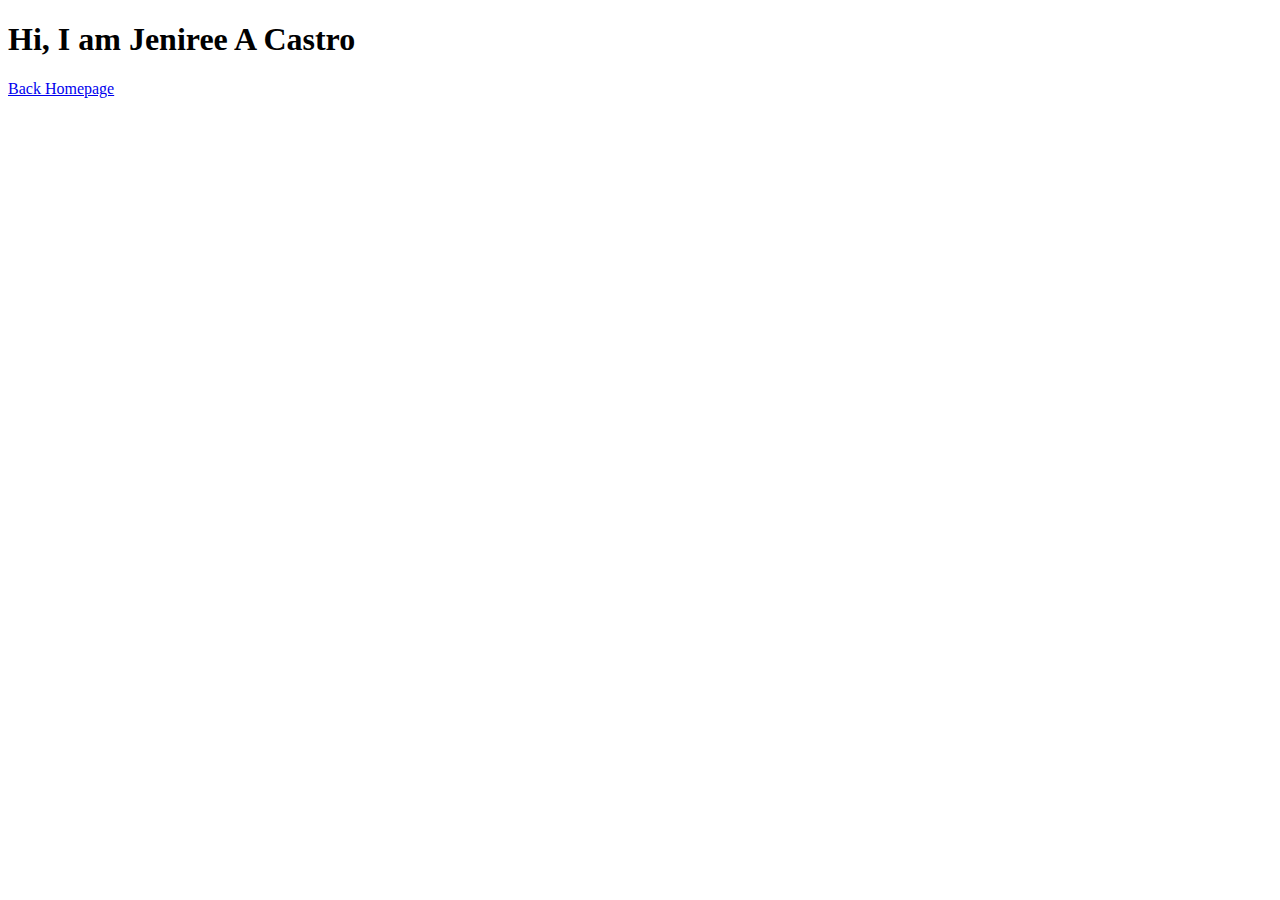
==== about.html @ 88c57f3f "added bootstrap" ====
<!DOCTYPE html>
<html lang="en">
  <head>
    <meta charset="UTF-8" />
    <meta http-equiv="X-UA-Compatible" content="IE=edge" />
    <meta name="viewport" content="width=device-width, initial-scale=1.0" />
    <title>Document</title>
    <link rel="stylesheet" href="css/style.css" />
    <link
      href="https://cdn.jsdelivr.net/npm/bootstrap@5.2.0-beta1/dist/css/bootstrap.min.css"
      rel="stylesheet"
      integrity="sha384-0evHe/X+R7YkIZDRvuzKMRqM+OrBnVFBL6DOitfPri4tjfHxaWutUpFmBp4vmVor"
      crossorigin="anonymous"
    />
  </head>
  <body>
    <h1 class="name">Hi, I am Jeniree A Castro</h1>
    <a href="/index.html">Back Homepage</a>
  </body>
</html>
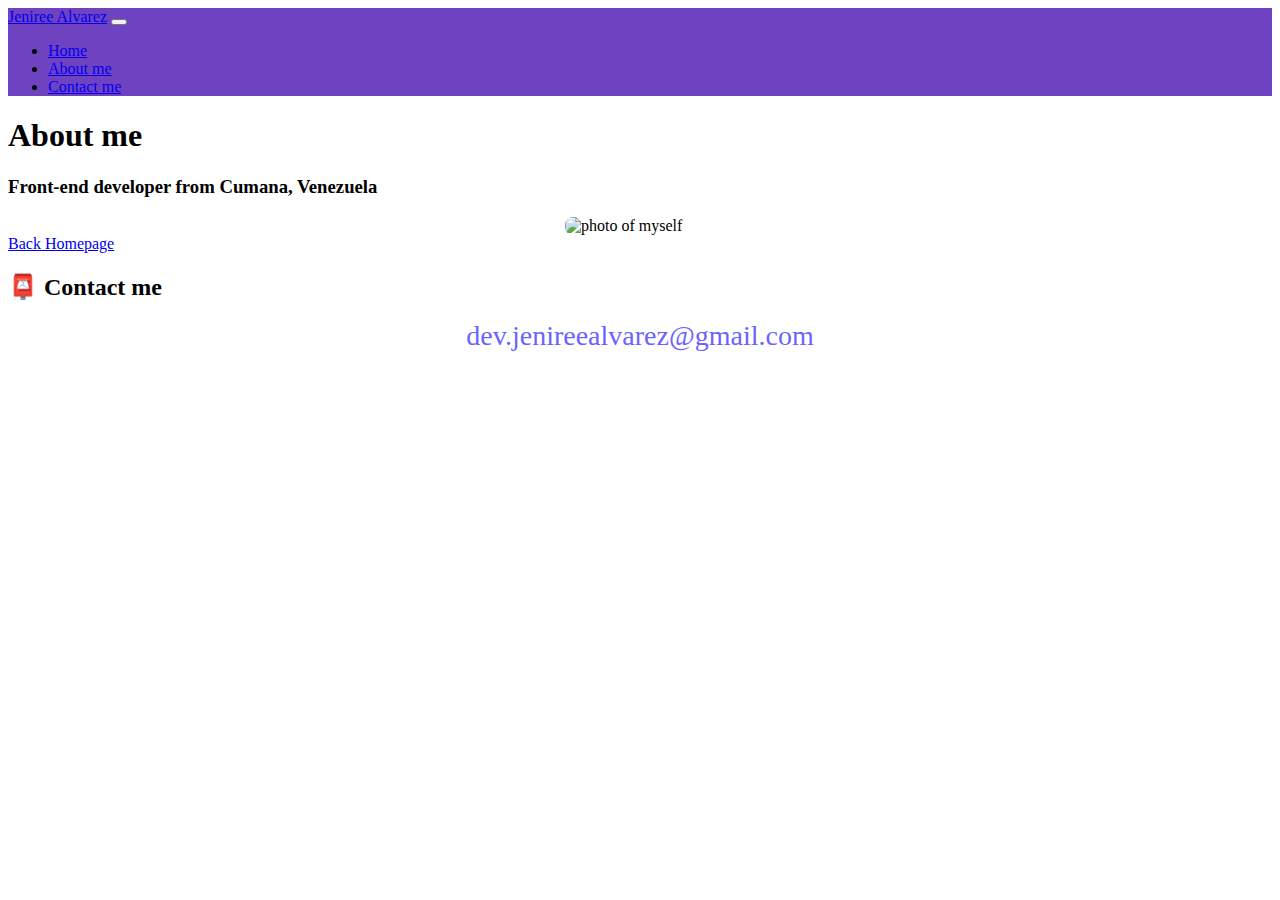
==== commit e851efd0: "updated HTML and CSS" ====
--- a/about.html
+++ b/about.html
@@ -4,7 +4,7 @@
     <meta charset="UTF-8" />
     <meta http-equiv="X-UA-Compatible" content="IE=edge" />
     <meta name="viewport" content="width=device-width, initial-scale=1.0" />
-    <title>Document</title>
+    <title>Portafolio</title>
     <link rel="stylesheet" href="css/style.css" />
     <link
       href="https://cdn.jsdelivr.net/npm/bootstrap@5.2.0-beta1/dist/css/bootstrap.min.css"
@@ -12,9 +12,53 @@
       integrity="sha384-0evHe/X+R7YkIZDRvuzKMRqM+OrBnVFBL6DOitfPri4tjfHxaWutUpFmBp4vmVor"
       crossorigin="anonymous"
     />
+    <script
+      src="https://cdn.jsdelivr.net/npm/bootstrap@5.0.0-beta2/dist/js/bootstrap.bundle.min.js"
+      integrity="sha384-b5kHyXgcpbZJO/tY9Ul7kGkf1S0CWuKcCD38l8YkeH8z8QjE0GmW1gYU5S9FOnJ0"
+      crossorigin="anonymous"
+    ></script>
   </head>
   <body>
-    <h1 class="name">Hi, I am Jeniree A Castro</h1>
+    <nav class="navbar navbar-dark" style="background-color: #6f42c1">
+      <div class="container">
+        <a class="navbar-brand" href="index.html">Jeniree Alvarez</a>
+        <button
+          class="navbar-toggler"
+          type="button"
+          data-bs-toggle="collapse"
+          data-bs-target="#navbarNav"
+          aria-controls="navbarNav"
+          aria-expanded="false"
+          aria-label="Toggle navigation"
+        >
+          <span class="navbar-toggler-icon"></span>
+        </button>
+        <div class="collapse navbar-collapse" id="navbarNav">
+          <ul class="navbar-nav">
+            <li class="nav-item">
+              <a class="nav-link active" aria-current="page" href="index.html"
+                >Home</a
+              >
+            </li>
+            <li class="nav-item">
+              <a class="nav-link" href="about.html">About me</a>
+            </li>
+            <li class="nav-item">
+              <a class="nav-link" href="about.html#contact">Contact me</a>
+            </li>
+          </ul>
+        </div>
+      </div>
+    </nav>
+    <h1 class="text-center">About me</h1>
+    <h3 class="text-center">Front-end developer from Cumana, Venezuela</h3>
+    <img src="me.jpg" alt="photo of myself" />
     <a href="/index.html">Back Homepage</a>
+    <div id="contact" class="mt-5">
+      <h2 class="text-center">📮 Contact me</h2>
+      <a href="mailto:dev.jenireealvarez@gmail.com" class="email-link">
+        dev.jenireealvarez@gmail.com
+      </a>
+    </div>
   </body>
 </html>
--- a/css/style.css
+++ b/css/style.css
@@ -0,0 +1,55 @@
+:root {
+  --primary-color: #6c63ff;
+  --secondary-color: #f5f2fe;
+  --box-shadow: 0 5px 10px rgba(0, 0, 0, 0.3);
+}
+
+.navigation-links {
+  display: flex;
+  margin-top: 40px;
+  justify-content: center;
+}
+
+.navigation-links a {
+  margin: 20px;
+  border-radius: 4px;
+  padding: 20px 15px;
+  text-decoration: none;
+  text-transform: capitalize;
+}
+
+.contact-link {
+  background: var(--primary-color);
+  box-shadow: var(--box-shadow);
+  color: white;
+}
+
+.about-link {
+  color: var(--primary-color);
+  border: 1px solid var(--primary-color);
+}
+
+.homepage-link {
+  color: var(--primary-color);
+  text-align: center;
+  display: block;
+}
+img {
+  border-radius: 8px;
+  width: 150px;
+  height: auto;
+  opacity: 1;
+  display: block;
+  margin-left: auto;
+  margin-right: auto;
+}
+.email-link {
+  display: flex;
+  justify-content: center;
+  color: var(--primary-color);
+  font-size: 28px;
+  text-decoration: none;
+}
+.email-link:hover {
+  text-decoration: underline;
+}
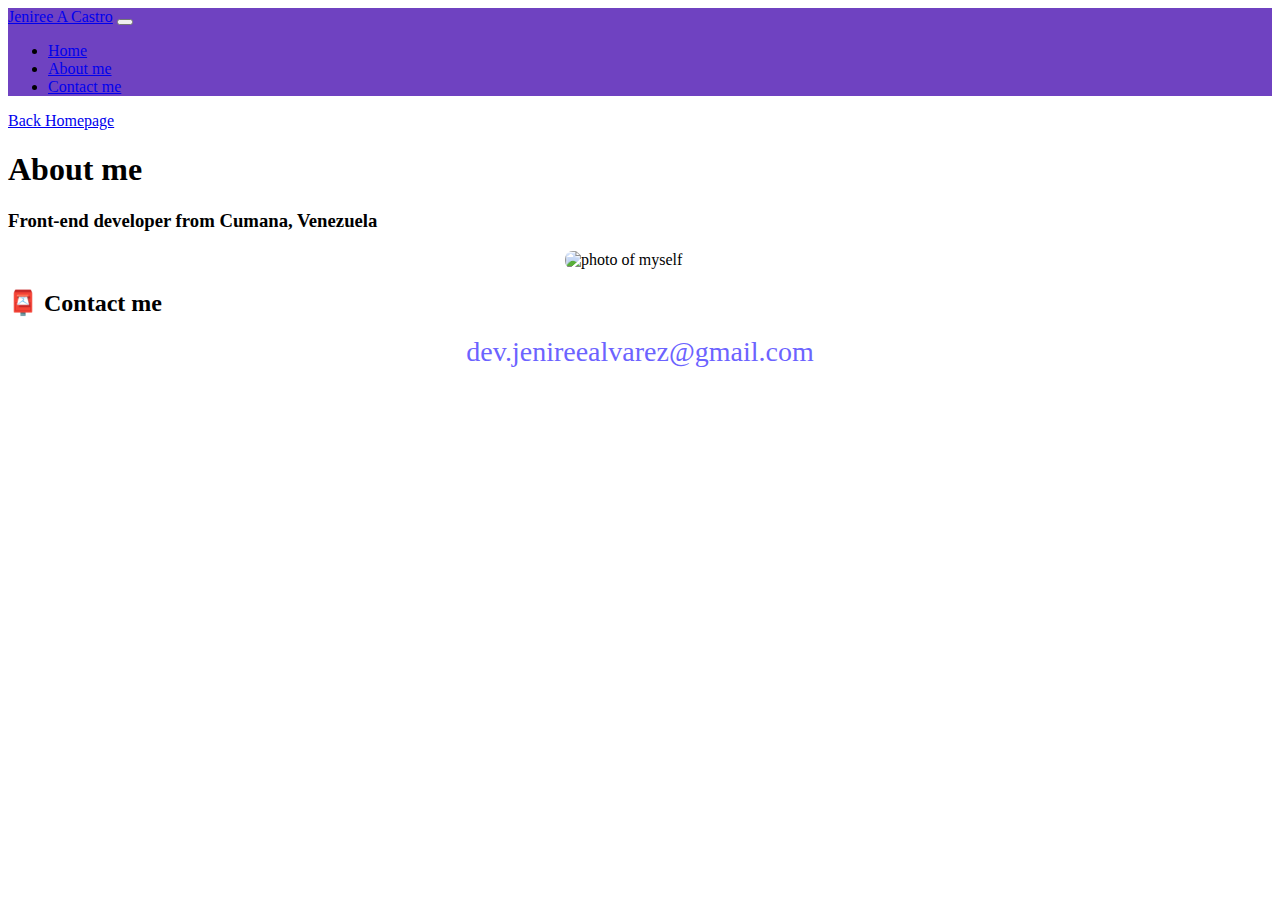
==== commit 35f941be: "updated h1,h2 class" ====
--- a/about.html
+++ b/about.html
@@ -21,7 +21,7 @@
   <body>
     <nav class="navbar navbar-dark" style="background-color: #6f42c1">
       <div class="container">
-        <a class="navbar-brand" href="index.html">Jeniree Alvarez</a>
+        <a class="navbar-brand" href="index.html">Jeniree A Castro</a>
         <button
           class="navbar-toggler"
           type="button"
@@ -50,10 +50,11 @@
         </div>
       </div>
     </nav>
+    <a href="/index.html">Back Homepage</a>
     <h1 class="text-center">About me</h1>
     <h3 class="text-center">Front-end developer from Cumana, Venezuela</h3>
     <img src="me.jpg" alt="photo of myself" />
-    <a href="/index.html">Back Homepage</a>
+
     <div id="contact" class="mt-5">
       <h2 class="text-center">📮 Contact me</h2>
       <a href="mailto:dev.jenireealvarez@gmail.com" class="email-link">
--- a/css/style.css
+++ b/css/style.css
@@ -53,3 +53,10 @@
 .email-link:hover {
   text-decoration: underline;
 }
+.navbar-brand {
+  font-family: "Smooch", cursive;
+}
+.hero {
+  padding: 150px 15px;
+  background: #e7eaf6;
+}
